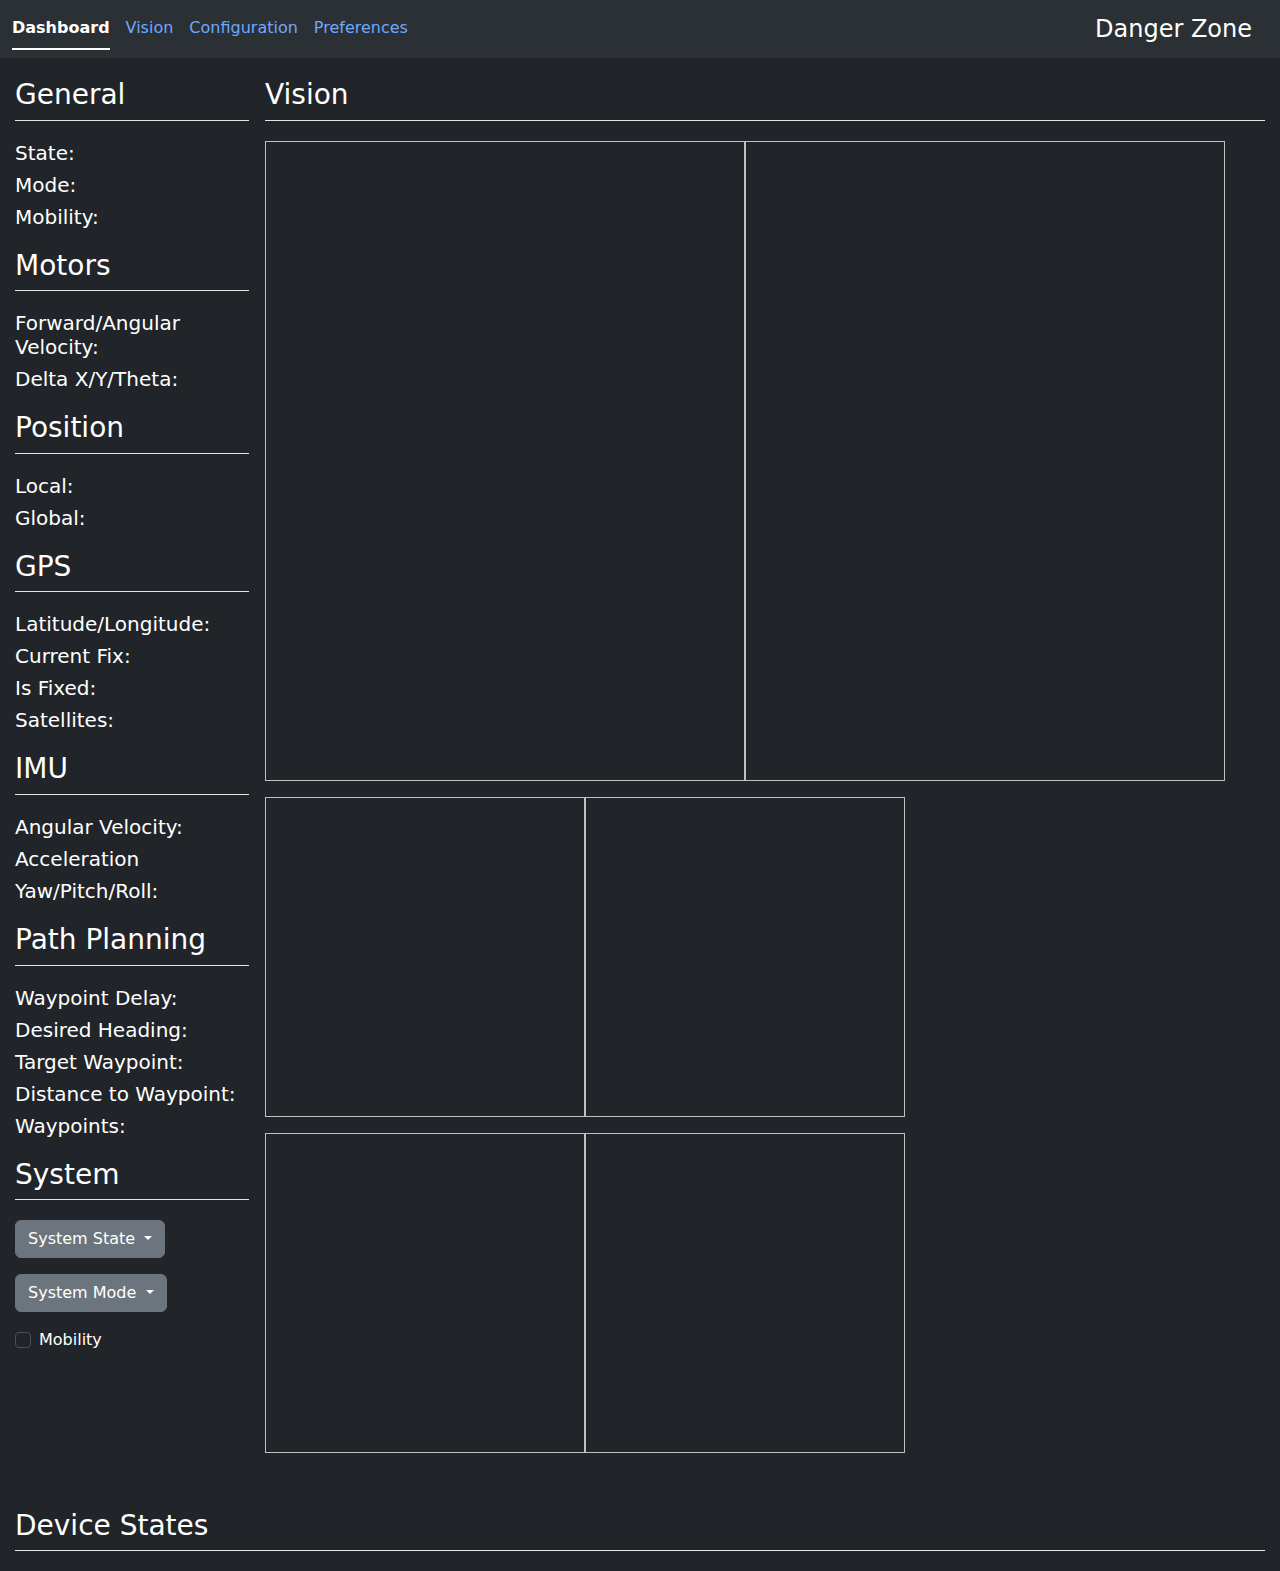
==== index.html @ 5d6da8de "mainjs: - Merge inpHost+Port" ====
<!DOCTYPE html>
<!--suppress HtmlRequiredAltAttribute -->
<html data-bs-theme="dark" lang="en">

<head>
    <meta charset="UTF-8">
    <meta content="IE=edge" http-equiv="X-UA-Compatible">
    <meta content="width=device-width, initial-scale=1.0" name="viewport">
    <title>SCR Danger Zone</title>
    <link href="styles/bootstrap.css" rel="stylesheet">
    <link href="styles/reset.css" rel="stylesheet">
    <link href="styles/index.css" rel="stylesheet">
    
    <link href="assets/scr_icon.png" rel="icon" sizes="32x32" type="image/png">
</head>

<body>
<nav class="navbar navbar-expand-lg bg-body-tertiary">
    
    <div class="container-fluid">
        <img alt="" class="d-inline-block align-top logo" height="45"
             src="assets/SCR_Gear_23_Wide_White_on_Transparent.png" width="90">
        <ul class="nav nav-underline">
            <li class="nav-item">
                <a class="nav-link active" data-page-id="dashboard">Dashboard</a>
            </li>
            <li class="nav-item">
                <a class="nav-link" data-page-id="vision">Vision</a>
                <!--//TODO 5/11/2024 low priority feature to eventually get to
                <li class="nav-item">
                    <a class="nav-link" data-page-id="logging">Logging</a>
                </li>
                -->
            <li class="nav-item">
                <a class="nav-link" data-page-id="configuration">Configuration</a>
            </li>
            
            <li class="nav-item">
                <a class="nav-link" data-page-id="preferences">Preferences</a>
            </li>
        
        </ul>
        <a class="navbar-brand test">
            <h4>Danger Zone</h4>
        </a>
    </div>
</nav>

<main id="main" style="display: none;">
    <div class="page" data-type="columns" id="dashboard">
        <div class="col">
            <div class="divider">
                <h3>General</h3>
            </div>
            <div class="section">
                <h5>State: <span id="var_system_state"></span></h5>
                <h5>Mode: <span id="var_system_mode"></span></h5>
                <h5>Mobility: <span id="var_system_mobility"></span></h5>
            </div>
            
            <!--            <div class="section">
                           <input id="use-stun" type="checkbox"/>
                           <label for="use-stun">Use STUN server</label>
                       </div> -->
            
            <div class="divider">
                <h3>Motors</h3>
            </div>
            <div class="section">
                <h5>Forward/Angular Velocity: <span id="var_motors_velocity"></span></h5>
                <h5>Delta X/Y/Theta: <span id="var_motors_feedback"></span></h5>
            </div>
            
            <div class="divider">
                <h3>Position</h3>
            </div>
            <div class="section">
                <h5>Local: <span id="var_position_origin"></span></h5>
                <h5>Global: <span id="var_position_global"></span></h5>
            </div>
            
            <div class="divider">
                <h3>GPS</h3>
            </div>
            <div class="section">
                <h5>Latitude/Longitude: <span id="var_gps_position"></span></h5>
                <h5>Current Fix: <span id="var_gps_fix"></span></h5>
                <h5>Is Fixed: <span id="var_gps_fixed"></span></h5>
                <h5>Satellites: <span id="var_gps_satellites"></span></h5>
            </div>
            
            <div class="divider">
                <h3>IMU</h3>
            </div>
            <div class="section">
                <h5>Angular Velocity: <span id="var_imu_angular"></span></h5>
                <h5>Acceleration <span id="var_imu_acceleration"></span></h5>
                <h5>Yaw/Pitch/Roll: <span id="var_imu_orientation"></span></h5>
            </div>
            
            <div class="divider">
                <h3>Path Planning</h3>
            </div>
            <div class="section">
                <h5>Waypoint Delay: <span id="var_astar_time"></span></h5>
                <h5>Desired Heading: <span id="var_astar_heading"></span></h5>
                <h5>Target Waypoint: <span id="var_astar_waypoint"></span></h5>
                <h5>Distance to Waypoint: <span id="var_astar_distance"></span></h5>
                <h5>Waypoints: <span id="var_astar_waypoints"></span></h5>
            </div>
            
            <div class="divider">
                <h3>System</h3>
            </div>
            
            <div class="section gap flex-column">
                <div class="dropdown" data-target="system_state">
                    <button aria-expanded="false" class="btn btn-secondary dropdown-toggle" data-bs-toggle="dropdown"
                            id="dropdown_system_state" type="button">
                        System State
                    </button>
                    <ul aria-labelledby="dropdown_system_state" class="dropdown-menu">
                        <li><a class="dropdown-item" data-value="0">Disabled</a></li>
                        <li><a class="dropdown-item" data-value="1">Autonomous</a></li>
                        <li><a class="dropdown-item" data-value="2">Manual</a></li>
                        <li><a class="dropdown-item" data-value="3">Shutdown</a></li>
                    </ul>
                </div>
                
                <div class="dropdown" data-target="system_mode">
                    <button aria-expanded="false" class="btn btn-secondary dropdown-toggle" data-bs-toggle="dropdown"
                            id="dropdown_system_mode" type="button">
                        System Mode
                    </button>
                    <ul aria-labelledby="dropdown_system_mode" class="dropdown-menu">
                        <li><a class="dropdown-item" data-value="0">Competition</a></li>
                        <li><a class="dropdown-item" data-value="1">Simulation</a></li>
                        <li><a class="dropdown-item" data-value="2">Practice</a></li>
                    </ul>
                </div>
                
                <div class="form-check">
                    <input class="form-check-input" id="checkbox_system_mobility" type="checkbox" value="">
                    <label class="form-check-label" for="checkbox_system_mobility">
                        Mobility
                    </label>
                </div>
            </div>
        
        </div>
        <div class="col" id="vtest">
            <div class="divider">
                <h3>Vision</h3>
            </div>
            <div class="section" id="images">
                <div class="roww">
                    <img data-type="regular" height="640" id="target_raw_camera_left" width="480">
                    <img data-type="regular" height="640" id="target_raw_camera_right" width="480">
                </div>
                <div class="roww">
                    <img data-type="small" height="320" id="target_filtered_left" width="320">
                    <img data-type="small" height="320" id="target_filtered_right" width="320">
                </div>
                <div class="roww">
                    <img data-type="small" height="320" id="target_combined" width="320">
                    <img data-type="small" height="320" id="target_astar" width="320">
                </div>
            </div>
        </div>
        <div class="col">
            <div class="divider">
                <h3>Device States</h3>
            </div>
            <div class="section">
                <div id="element_device_states">
                
                </div>
            </div>
        </div>
    </div>
    
    <div class="page" id="configuration">
        <div class="d-flex justify-content-center mb-3">
            <div class="flex-column" style="border: 1px solid rgba(255,255,255,0); padding: 10px;">
                <h3 style="text-align: center">Connection</h3>
                
                <div class="connectionPortInput">
                    <!-- Input box for IP and Port -->
                    <div class="d-flex justify-content-center mb-3 connecting-input">
                        <div class="input-group-prepend">
                            Port:
                            <input aria-label="Port" class="form-control" id="input_port" placeholder="8023" type="text"
                                   value="8023" style="width: 100px;">
                        </div>
                        
                        <div class="input-group-prepend">
                            Host IP:
                            <input aria-label="Address" class="form-control" id="input_host" placeholder="127.0.0.1"
                                   type="text"
                                   value="127.0.0.1" style="width: 110px;">
                        </div>
                    </div>
                </div>
            </div>
        </div>
        <div class="d-flex justify-content-center mb-3">
            <div class="flex-column">
                <h2 style="text-align: center">Presets</h2>
                <div id="controls">
                    <h4 id="active_preset_header" style="text-align: center">
                        Active Preset: <span id="active_preset_value">None</span>
                    </h4>
                    <div class="controls-row">
                        <button class="btn btn-outline-success" id="save_preset_as" type="button">Save As</button>
                        <input aria-label="Configuration Name" class="form-control" id="preset_save_name"
                               placeholder="Configuration Name"
                               type="text">
                    </div>
                    <div class="controls-row">
                        <button class="btn btn-outline-primary" id="save_preset_mode" type="button">Save Mode
                        </button>
                        <button class="btn btn-outline-danger" id="delete_preset" type="button">Delete Preset
                        </button>
                    </div>
                    <div class="dropdown" data-target="preset">
                        <button aria-expanded="false" class="btn btn-secondary dropdown-toggle"
                                data-bs-toggle="dropdown"
                                id="dropdown_config" type="button">
                            Load Preset
                        </button>
                        <ul aria-labelledby="dropdown_preset" class="dropdown-menu" id="dropdown_elements">
                            <li><a class="dropdown-item" data-value="alpha">Alpha</a></li>
                            <li><a class="dropdown-item" data-value="beta">Beta</a></li>
                            <li><a class="dropdown-item" data-value="charlie">Charlie</a></li>
                            <li><a class="dropdown-item" data-value="delta">Delta</a></li>
                        </ul>
                    </div>
                </div>
            </div>
        </div>
    </div>
    
    <div class="page" id="preferences">
        <div class="divider">
            <h3>General</h3>
        </div>
        <div class="dropdown" data-target="theme">
            <button aria-expanded="false" class="btn btn-secondary dropdown-toggle" data-bs-toggle="dropdown"
                    id="dropdown_theme" type="button">
                Theme
            </button>
            <ul aria-labelledby="dropdown_theme" class="dropdown-menu">
                <li><a class="dropdown-item" data-value="light">Light</a></li>
                <li><a class="dropdown-item" data-value="dark">Dark</a></li>
            </ul>
        </div>
        
        <div class="dropdown" data-target="gpsformat">
            <button aria-expanded="false" class="btn btn-secondary dropdown-toggle" data-bs-toggle="dropdown"
                    id="dropdown_gpsformat" type="button">
                GPS Format
            </button>
            <ul aria-labelledby="dropdown_gpsformat" class="dropdown-menu">
                <li><a class="dropdown-item" data-value="DMS">Degrees Minutes Seconds</a></li>
                <li><a class="dropdown-item" data-value="DMM">Decimal Minutes</a></li>
                <li><a class="dropdown-item" data-value="DD">Decimal Degrees</a></li>
            </ul>
        </div>
    </div>
    <!-- TODO: Add logging page, Page needs to be implemented -->
    <div class="page" id="logging">
        <button class="btn btn-primary" id="clear_log" type="button">
            Clear
        </button>
        <table class="table">
            <thead>
            <tr>
                <th scope="col">Timestamp</th>
                <th scope="col">Node</th>
                <th scope="col">Message</th>
            </tr>
            </thead>
            <tbody id="log_body">
            
            </tbody>
        </table>
    </div>
    <!-- TODO: Add Add performance page (what does this page do again?)-->
    <div class="page" id="performance">
        <div class="divider">
            <h3>Inflation</h3>
        </div>
        <div class="section gap flex-column">
            <h5>Latest: <span id="var_inflation_time_latest">0.0</span></h5>
            <h5>Average: <span id="var_inflation_time_average">0.0</span></h5>
            <h5>Max: <span id="var_inflation_time_max">0.0</span></h5>
            <canvas id="inflation_performance_canvas"></canvas>
        </div>
    </div>

</main>

<footer>

</footer>

<!-- Old Connecting class (Put on dev mode = false to see in action)
<div class="connecting">
   <div class="connecting-inner">
       <div class="connecting-text">
           <div class="spinner-border text-primary" role="status">
               <span class="visually-hidden">Loading...</span>
           </div>
           <h3 id="connecting-state">Waiting for the Danger Zone</h3>
       </div>

       &lt;!&ndash; Input box for IP and Port &ndash;&gt;
       <div class="input-group mb-3 connecting-input">
           <div class="input-group-prepend">
               <input aria-label="Port" class="form-control" id="input_port" placeholder="8023" type="text"
                      value="8023">
           </div>

           <input aria-label="Address" class="form-control" id="input_host" placeholder="127.0.0.1" type="text"
                  value="127.0.0.1">
       </div>
   </div>
</div> -->

<script src="vendor/eventemitter2.min.js"></script>
<script src="vendor/roslib.min.js"></script>
<script src="vendor/bootstrap.js"></script>
<script src="vendor/jquery.js"></script>
<script src="scripts/tabs.js"></script>
<script src="scripts/globals.js"></script>
<script src="scripts/utilities.js"></script>
<script src="scripts/main.js"></script>
<script src="scripts/pageNavigator.js"></script>
</body>

</html>
---- styles/index.css ----
body {
    position: relative;
}

.page {
    padding: 0 15px;
}

.page[data-type="columns"] {
    display: flex;
    flex-wrap: wrap;
    gap: 1rem;
}

.page[data-type="columns"] > .col {
    flex: 1;
}

.divider {
    border-bottom: 1px solid #e5e5e5;
    margin: 20px 0;
}

.section {
    margin-bottom: 20px;
}

h5 > span {
    font-size: 17px;
    font-weight: 400;
    color: #999;
}

#images {
    display: flex;
    gap: 1rem;
}

.connecting {
    position: absolute;
    width: 100vw;
    height: 100vh;
    background: rgba(0, 0, 0, .5);
    backdrop-filter: blur(7px);

    top: 0;
    left: 0;
    z-index: 999;

    display: grid;
    place-items: center;
}

.connectionPortInput {
    display: flex;
    flex-direction: column;
    justify-content: center;
    align-items: center;
    gap: 1rem;
    align-self: flex-start;
}
.connecting > h3 {
    margin: 0;
}

.gap {
    gap: 1rem;
}

.flex {
    display: flex;
}

.flex-column {
    display: flex;
    flex-direction: column;
}

/* Off */
span[data-state="0"] {
    color: --var(-text-color);
}

/* Booting */
span[data-state="1"] {
    color: #FF9800;
}

/* Standby */
span[data-state="2"] {
    color: #FFC107;
}

/* Ready */
span[data-state="3"] {
    color: #4CAF50;
}

/* Operating */
span[data-state="4"] {
    color: #57ACDC;
}

/* Errored */
span[data-state="5"] {
    color: #C21858;
}

#element_device_states > h5 > span {
    font-weight: 700;
}

.connecting-text {
    display: flex;
    justify-content: center;
    align-items: center;
    gap: 1rem;
}

.test {
    display: flex;
    align-items: center;
    justify-content: center;
    gap: 1rem;
}

.test > h4 {
    margin: 0;
}

@media screen and (max-width: 1400px) {
	.logo {
		display: none !important;
	}
}

#configuration {
    display: flex;
    flex-direction: column;
    gap: 1rem;
    margin: 1rem 0;
}

.controls-row {
    display: flex;
    flex-direction: row;
    gap: 1rem;
}

.controls-row > button {
    text-wrap: nowrap;
}

#controls {
    display: flex;
    flex-direction: column;
    gap: 1rem;
    width: fit-content;
}

#options {
    display: flex;
    flex-direction: column;
    gap: 1rem;
    margin: 1rem 0;
}

#preferences {
    display: flex;
    flex-direction: column;
    gap: 1rem;
}

.alert {
    padding: 0.45rem var(--bs-alert-padding-x);
}

#images {
    display: flex;
    flex-direction: column;
    gap: 1rem;
}

img[data-type="regular"] {
    width: 480px !important;
    height: 640px !important;
}

img[data-type="bigboy"] {
    width: 800px !important;
    height: 800px !important;
}

img[data-type="small"] {
    width: 320px !important;
    height: 320px !important;
}

#logging {
    margin: 1rem;
}

.coordinate-input {
    width: 60px;
    margin-right: 5px;
    text-align: center;
    border-radius: 5px;
    border: 1px solid #ced4da;
}

.roww {
    display: flex;
    flex-direction: row;
    flex-wrap: wrap;
    width: fit-content;
    height: min-content;
}

#dashboard {
    display: flex;
    flex-wrap: wrap;
    gap: 1rem;
}

#vtest {
    min-width: 1000px;
}

#active_preset_value {
    color: #ff7bff;
}
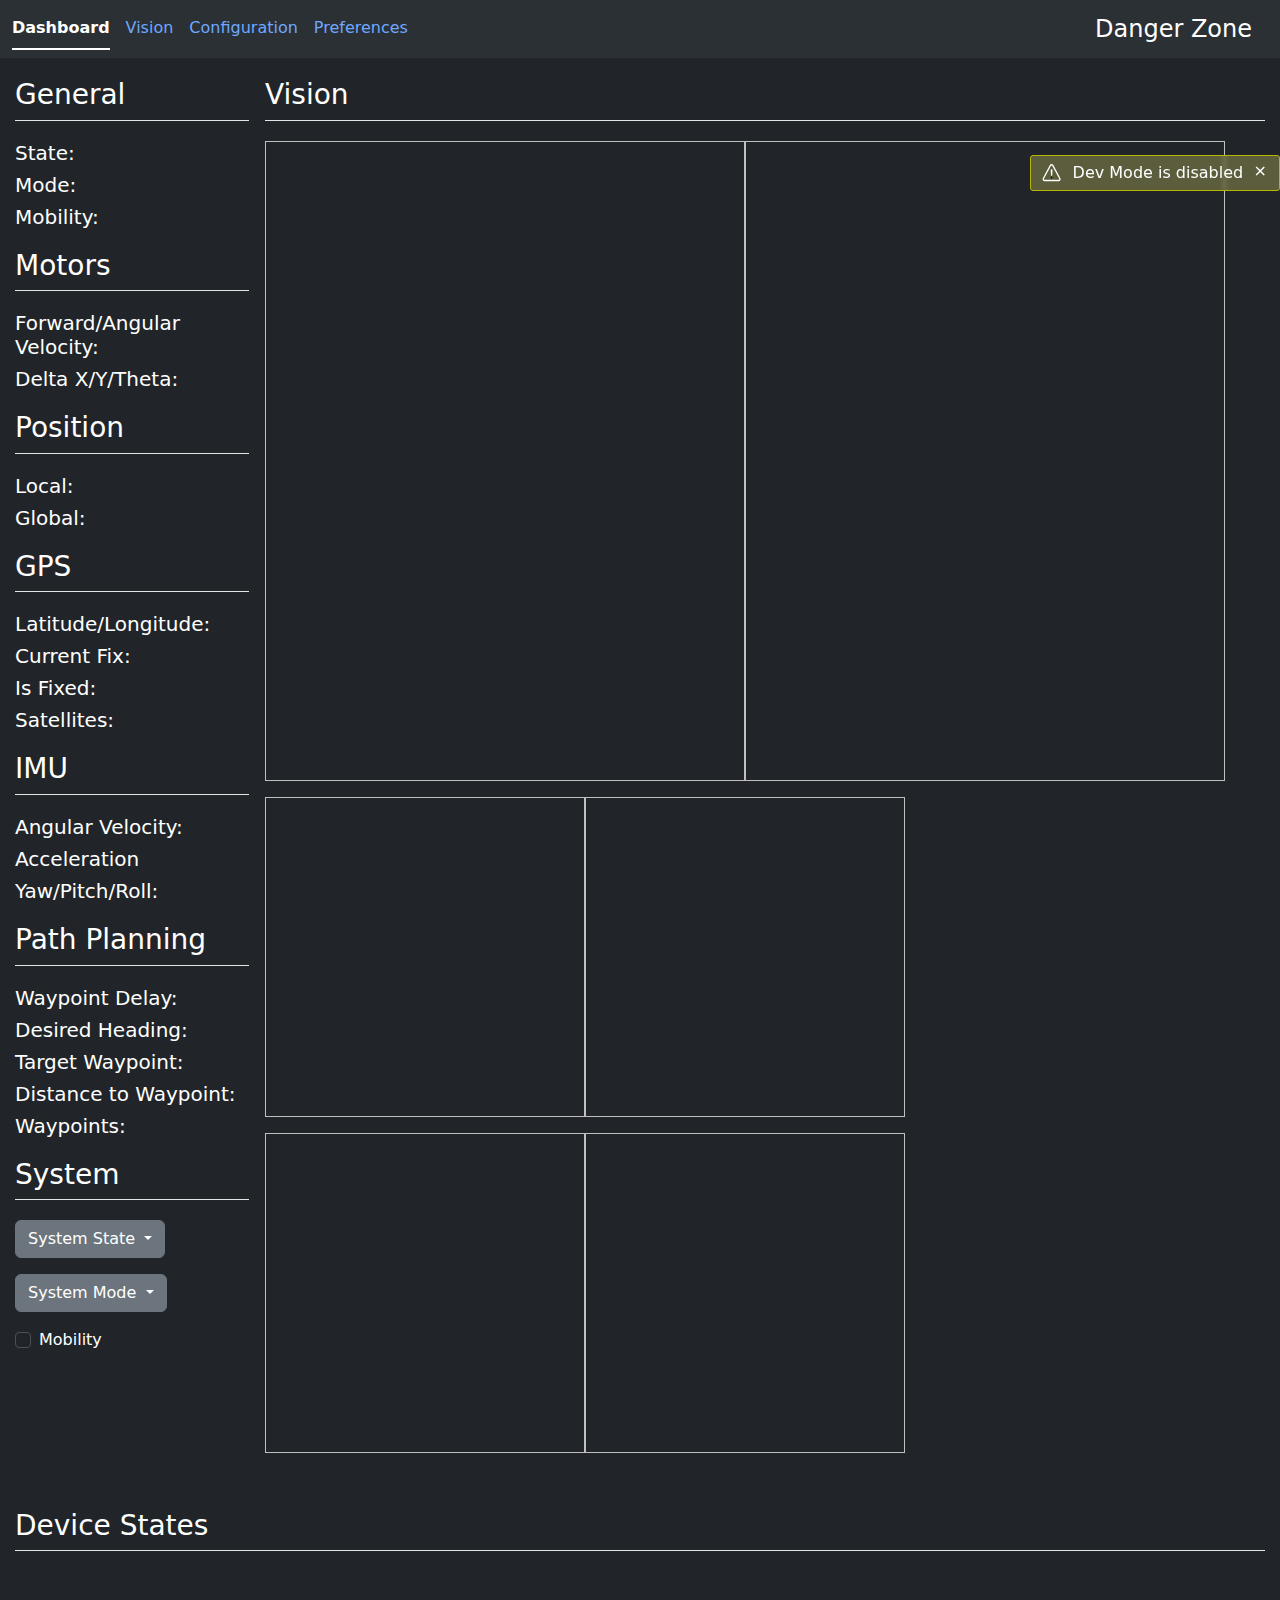
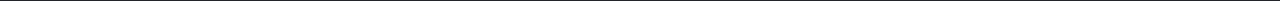
==== commit 5dce4efd: "Almost fully implemented connections. Need to test if ntf functions work in main.js" ====
--- a/index.html
+++ b/index.html
@@ -10,6 +10,7 @@
     <link href="styles/bootstrap.css" rel="stylesheet">
     <link href="styles/reset.css" rel="stylesheet">
     <link href="styles/index.css" rel="stylesheet">
+    <link href="styles/notification.css" rel="stylesheet">
     
     <link href="assets/scr_icon.png" rel="icon" sizes="32x32" type="image/png">
 </head>
@@ -202,108 +203,111 @@
                     </div>
                 </div>
             </div>
-        </div>
-        <div class="d-flex justify-content-center mb-3">
-            <div class="flex-column">
-                <h2 style="text-align: center">Presets</h2>
-                <div id="controls">
-                    <h4 id="active_preset_header" style="text-align: center">
-                        Active Preset: <span id="active_preset_value">None</span>
-                    </h4>
-                    <div class="controls-row">
-                        <button class="btn btn-outline-success" id="save_preset_as" type="button">Save As</button>
-                        <input aria-label="Configuration Name" class="form-control" id="preset_save_name"
-                               placeholder="Configuration Name"
-                               type="text">
+            
+            
+            <!-- Dev mode button was going to add but no real need to
+            <button class="btn btn-secondary" id="toggle_dev_mode" type="button" style="border: 1px solid rgba(255,255,255,0); padding: 10px; background: transparent">Toggle Development Mode</button>        </div>
+            -->
+            <div class="d-flex justify-content-center mb-3">
+                <div class="flex-column">
+                    <h2 style="text-align: center">Presets</h2>
+                    <div id="controls">
+                        <h4 id="active_preset_header" style="text-align: center">
+                            Active Preset: <span id="active_preset_value">None</span>
+                        </h4>
+                        <div class="controls-row">
+                            <button class="btn btn-outline-success" id="save_preset_as" type="button">Save As</button>
+                            <input aria-label="Configuration Name" class="form-control" id="preset_save_name"
+                                   placeholder="Configuration Name"
+                                   type="text">
+                        </div>
+                        <div class="controls-row">
+                            <button class="btn btn-outline-primary" id="save_preset_mode" type="button">Save Mode
+                            </button>
+                            <button class="btn btn-outline-danger" id="delete_preset" type="button">Delete Preset
+                            </button>
+                        </div>
+                        <div class="dropdown" data-target="preset">
+                            <button aria-expanded="false" class="btn btn-secondary dropdown-toggle"
+                                    data-bs-toggle="dropdown"
+                                    id="dropdown_config" type="button">
+                                Load Preset
+                            </button>
+                            <ul aria-labelledby="dropdown_preset" class="dropdown-menu" id="dropdown_elements">
+                                <li><a class="dropdown-item" data-value="alpha">Alpha</a></li>
+                                <li><a class="dropdown-item" data-value="beta">Beta</a></li>
+                                <li><a class="dropdown-item" data-value="charlie">Charlie</a></li>
+                                <li><a class="dropdown-item" data-value="delta">Delta</a></li>
+                            </ul>
+                        </div>
                     </div>
-                    <div class="controls-row">
-                        <button class="btn btn-outline-primary" id="save_preset_mode" type="button">Save Mode
-                        </button>
-                        <button class="btn btn-outline-danger" id="delete_preset" type="button">Delete Preset
-                        </button>
-                    </div>
-                    <div class="dropdown" data-target="preset">
-                        <button aria-expanded="false" class="btn btn-secondary dropdown-toggle"
-                                data-bs-toggle="dropdown"
-                                id="dropdown_config" type="button">
-                            Load Preset
-                        </button>
-                        <ul aria-labelledby="dropdown_preset" class="dropdown-menu" id="dropdown_elements">
-                            <li><a class="dropdown-item" data-value="alpha">Alpha</a></li>
-                            <li><a class="dropdown-item" data-value="beta">Beta</a></li>
-                            <li><a class="dropdown-item" data-value="charlie">Charlie</a></li>
-                            <li><a class="dropdown-item" data-value="delta">Delta</a></li>
-                        </ul>
-                    </div>
-                </div>
+                </div>
+            </div>
+        </div>
+        
+        <div class="page" id="preferences">
+            <div class="divider">
+                <h3>General</h3>
+            </div>
+            <div class="dropdown" data-target="theme">
+                <button aria-expanded="false" class="btn btn-secondary dropdown-toggle" data-bs-toggle="dropdown"
+                        id="dropdown_theme" type="button">
+                    Theme
+                </button>
+                <ul aria-labelledby="dropdown_theme" class="dropdown-menu">
+                    <li><a class="dropdown-item" data-value="light">Light</a></li>
+                    <li><a class="dropdown-item" data-value="dark">Dark</a></li>
+                </ul>
+            </div>
+            
+            <div class="dropdown" data-target="gpsformat">
+                <button aria-expanded="false" class="btn btn-secondary dropdown-toggle" data-bs-toggle="dropdown"
+                        id="dropdown_gpsformat" type="button">
+                    GPS Format
+                </button>
+                <ul aria-labelledby="dropdown_gpsformat" class="dropdown-menu">
+                    <li><a class="dropdown-item" data-value="DMS">Degrees Minutes Seconds</a></li>
+                    <li><a class="dropdown-item" data-value="DMM">Decimal Minutes</a></li>
+                    <li><a class="dropdown-item" data-value="DD">Decimal Degrees</a></li>
+                </ul>
+            </div>
+        </div>
+        <!-- TODO: Add logging page, Page needs to be implemented -->
+        <div class="page" id="logging">
+            <button class="btn btn-primary" id="clear_log" type="button">
+                Clear
+            </button>
+            <table class="table">
+                <thead>
+                <tr>
+                    <th scope="col">Timestamp</th>
+                    <th scope="col">Node</th>
+                    <th scope="col">Message</th>
+                </tr>
+                </thead>
+                <tbody id="log_body">
+                
+                </tbody>
+            </table>
+        </div>
+        <!-- TODO: Add Add performance page (what does this page do again?)-->
+        <div class="page" id="performance">
+            <div class="divider">
+                <h3>Inflation</h3>
+            </div>
+            <div class="section gap flex-column">
+                <h5>Latest: <span id="var_inflation_time_latest">0.0</span></h5>
+                <h5>Average: <span id="var_inflation_time_average">0.0</span></h5>
+                <h5>Max: <span id="var_inflation_time_max">0.0</span></h5>
+                <canvas id="inflation_performance_canvas"></canvas>
             </div>
         </div>
     </div>
-    
-    <div class="page" id="preferences">
-        <div class="divider">
-            <h3>General</h3>
-        </div>
-        <div class="dropdown" data-target="theme">
-            <button aria-expanded="false" class="btn btn-secondary dropdown-toggle" data-bs-toggle="dropdown"
-                    id="dropdown_theme" type="button">
-                Theme
-            </button>
-            <ul aria-labelledby="dropdown_theme" class="dropdown-menu">
-                <li><a class="dropdown-item" data-value="light">Light</a></li>
-                <li><a class="dropdown-item" data-value="dark">Dark</a></li>
-            </ul>
-        </div>
-        
-        <div class="dropdown" data-target="gpsformat">
-            <button aria-expanded="false" class="btn btn-secondary dropdown-toggle" data-bs-toggle="dropdown"
-                    id="dropdown_gpsformat" type="button">
-                GPS Format
-            </button>
-            <ul aria-labelledby="dropdown_gpsformat" class="dropdown-menu">
-                <li><a class="dropdown-item" data-value="DMS">Degrees Minutes Seconds</a></li>
-                <li><a class="dropdown-item" data-value="DMM">Decimal Minutes</a></li>
-                <li><a class="dropdown-item" data-value="DD">Decimal Degrees</a></li>
-            </ul>
-        </div>
-    </div>
-    <!-- TODO: Add logging page, Page needs to be implemented -->
-    <div class="page" id="logging">
-        <button class="btn btn-primary" id="clear_log" type="button">
-            Clear
-        </button>
-        <table class="table">
-            <thead>
-            <tr>
-                <th scope="col">Timestamp</th>
-                <th scope="col">Node</th>
-                <th scope="col">Message</th>
-            </tr>
-            </thead>
-            <tbody id="log_body">
-            
-            </tbody>
-        </table>
-    </div>
-    <!-- TODO: Add Add performance page (what does this page do again?)-->
-    <div class="page" id="performance">
-        <div class="divider">
-            <h3>Inflation</h3>
-        </div>
-        <div class="section gap flex-column">
-            <h5>Latest: <span id="var_inflation_time_latest">0.0</span></h5>
-            <h5>Average: <span id="var_inflation_time_average">0.0</span></h5>
-            <h5>Max: <span id="var_inflation_time_max">0.0</span></h5>
-            <canvas id="inflation_performance_canvas"></canvas>
-        </div>
-    </div>
-
 </main>
 
 <footer>
 
 </footer>
-
 <!-- Old Connecting class (Put on dev mode = false to see in action)
 <div class="connecting">
    <div class="connecting-inner">
@@ -336,6 +340,7 @@
 <script src="scripts/utilities.js"></script>
 <script src="scripts/main.js"></script>
 <script src="scripts/pageNavigator.js"></script>
+<script src="scripts/connectingNotification.js"></script>
 </body>
 
 </html>--- a/styles/notification.css
+++ b/styles/notification.css
@@ -0,0 +1,114 @@
+
+
+.px-griditem.item-success {
+  border-color: #a9eea7;
+}
+.px-griditem.item-success span {
+  background: #a9eea7;
+}
+.px-griditem.item-success svg {
+  color: #a9eea7;
+}
+.px-griditem.item-warning {
+  border-color: #f7d78b;
+}
+.px-griditem.item-warning span {
+  background: #f7d78b;
+}
+.px-griditem.item-warning svg {
+  color: #f7d78b;
+}
+.px-griditem.item-error {
+  border-color: #fb6565;
+}
+.px-griditem.item-error span {
+  background: #fb6565;
+}
+.px-griditem.item-error svg {
+  color: #fb6565;
+}
+
+/*End Demo*/
+.notifications {
+    position: relative;
+    left: 0;
+    bottom: 0;
+    z-index: 0;
+    padding: 15px;
+}
+
+.notification {
+    top: 150px;
+    right: 0;
+	display: flex;
+    justify-content: space-between;
+	background: rgba(255, 255, 255, 0.5);
+	border: 1px solid;
+	border-radius: 3px;
+	margin: 5px 0;
+	-webkit-animation: anm_slide_right 0.2s ease-in-out normal;
+	animation: anm_slide_right 0.2s ease-in-out normal;
+	align-items: center;
+    padding: 5px 32px 5px 10px;
+    position: fixed;
+	-webkit-backdrop-filter: blur(2px);
+	backdrop-filter: blur(2px);
+}
+
+.notification-icon {
+    padding-right: 10px;
+    box-sizing: border-box;
+    width: 35px;
+}
+
+.message {
+    display: block;
+    flex-basis: 100%;
+    flex-grow: 1;
+}
+
+.notification .close {
+    padding: 0 7px;
+    margin-left: 25px;
+    cursor: pointer;
+    position: absolute;
+    right: 5px;
+    top: 43%;
+    line-height: 0;
+    transform: translate(0, 0);
+}
+
+.notification.success {
+	color: #006005;
+	background: rgba(255, 255, 255, 0.78);
+	border-color: rgba(0,255,0,.4);
+}
+
+.notification.alert {
+    border-color: #b7b700;
+    color: #000;
+    background: rgba(147, 147, 78, 0.51);
+}
+
+.notification.warning {
+    color: yellow;
+}
+
+.notification.error {
+	color: red;
+	border-color: rgba(236, 96, 96, 0.4);
+}
+
+
+
+@keyframes anm_slide_right {
+    from {
+        transform: translate(-110%, 0);
+        opacity: 0;
+    }
+
+    to {
+        transform: translate(0, 0);
+        opacity: 1;
+    }
+}
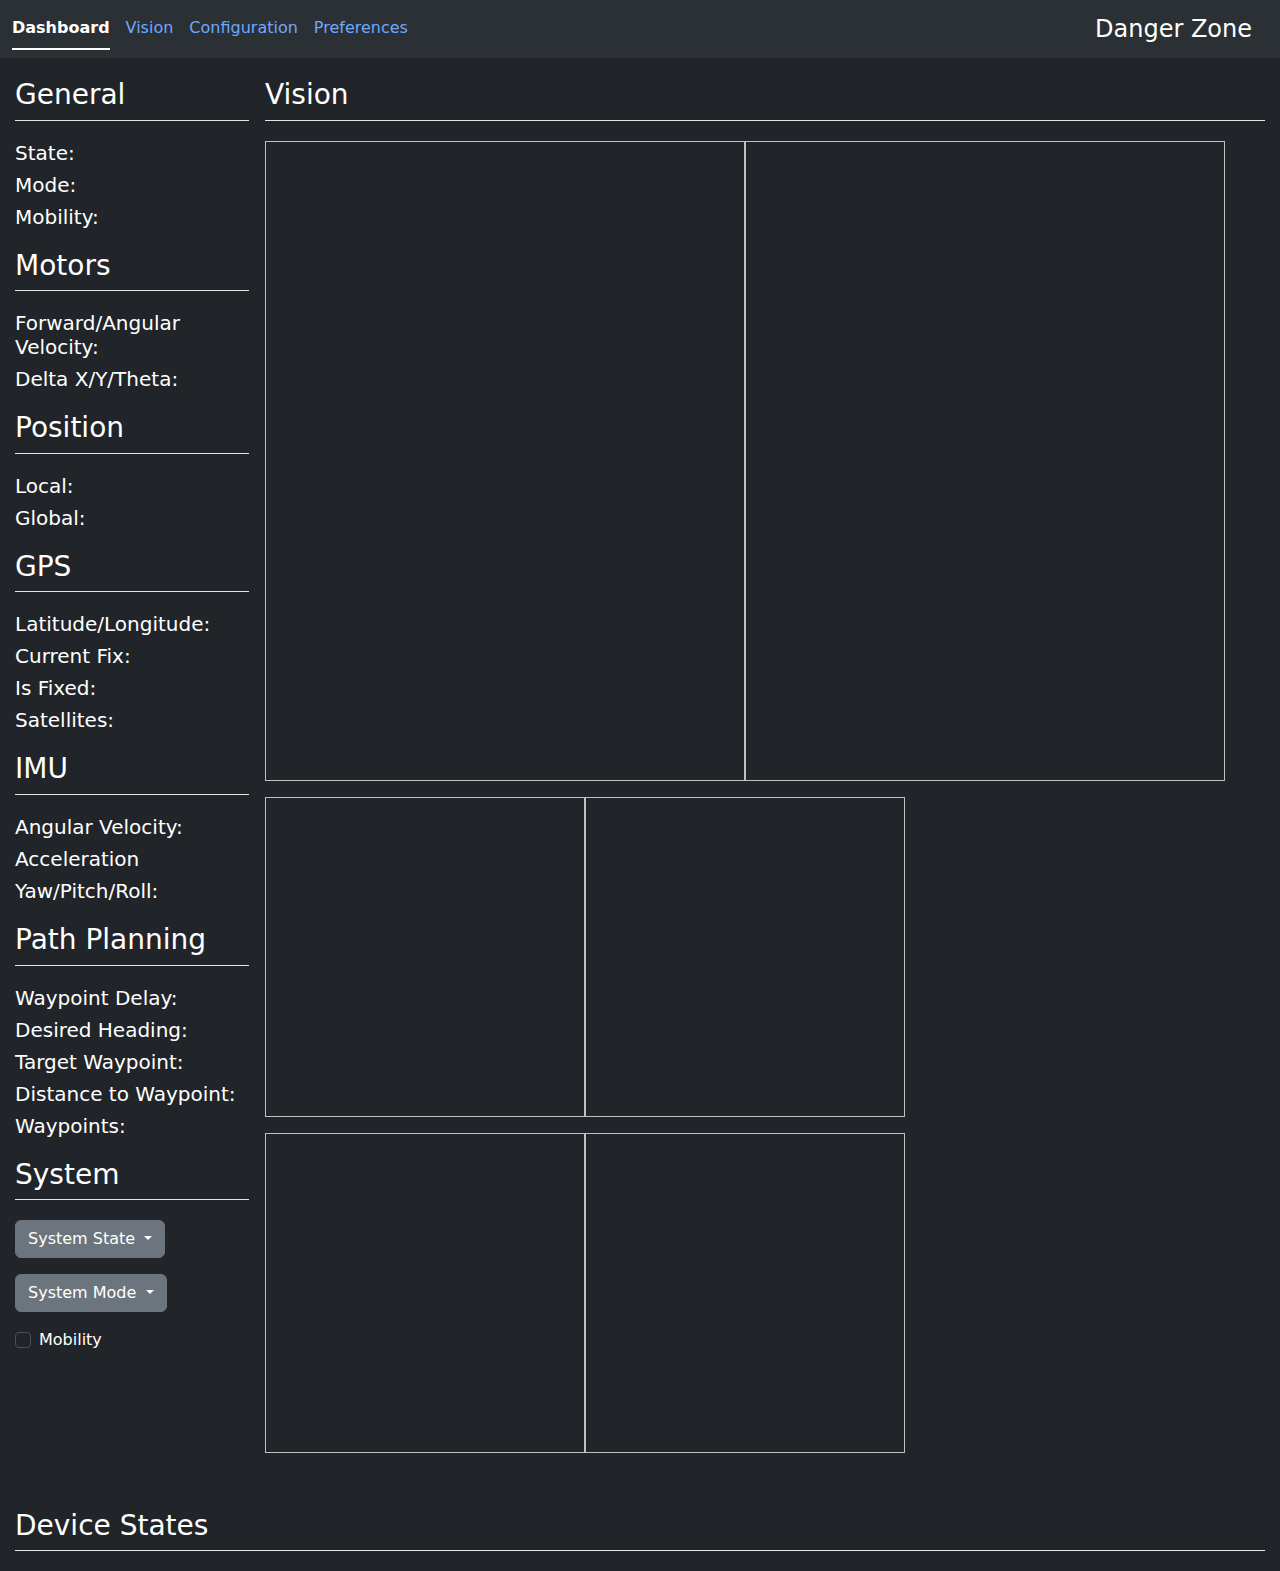
==== commit b1bdb457: "claened up a bunch of TODOS that were laying about that can't be fixed for now (moved to kanban boar" ====
--- a/index.html
+++ b/index.html
@@ -27,7 +27,7 @@
             </li>
             <li class="nav-item">
                 <a class="nav-link" data-page-id="vision">Vision</a>
-                <!--//TODO 5/11/2024 low priority feature to eventually get to
+                <!--
                 <li class="nav-item">
                     <a class="nav-link" data-page-id="logging">Logging</a>
                 </li>
@@ -272,7 +272,6 @@
                 </ul>
             </div>
         </div>
-        <!-- TODO: Add logging page, Page needs to be implemented -->
         <div class="page" id="logging">
             <button class="btn btn-primary" id="clear_log" type="button">
                 Clear
@@ -290,7 +289,6 @@
                 </tbody>
             </table>
         </div>
-        <!-- TODO: Add Add performance page (what does this page do again?)-->
         <div class="page" id="performance">
             <div class="divider">
                 <h3>Inflation</h3>
--- a/styles/notification.css
+++ b/styles/notification.css
@@ -1,31 +1,38 @@
-
 
 .px-griditem.item-success {
-  border-color: #a9eea7;
+    border-color: #a9eea7;
 }
+
 .px-griditem.item-success span {
-  background: #a9eea7;
+    background: #a9eea7;
 }
+
 .px-griditem.item-success svg {
-  color: #a9eea7;
+    color: #a9eea7;
 }
+
 .px-griditem.item-warning {
-  border-color: #f7d78b;
+    border-color: #f7d78b;
 }
+
 .px-griditem.item-warning span {
-  background: #f7d78b;
+    background: #f7d78b;
 }
+
 .px-griditem.item-warning svg {
-  color: #f7d78b;
+    color: #f7d78b;
 }
+
 .px-griditem.item-error {
-  border-color: #fb6565;
+    border-color: #fb6565;
 }
+
 .px-griditem.item-error span {
-  background: #fb6565;
+    background: #fb6565;
 }
+
 .px-griditem.item-error svg {
-  color: #fb6565;
+    color: #fb6565;
 }
 
 /*End Demo*/
@@ -40,19 +47,19 @@
 .notification {
     top: 150px;
     right: 0;
-	display: flex;
+    display: flex;
     justify-content: space-between;
-	background: rgba(255, 255, 255, 0.5);
-	border: 1px solid;
-	border-radius: 3px;
-	margin: 5px 0;
-	-webkit-animation: anm_slide_right 0.2s ease-in-out normal;
-	animation: anm_slide_right 0.2s ease-in-out normal;
-	align-items: center;
+    background: rgba(255, 255, 255, 0.5);
+    border: 1px solid;
+    border-radius: 3px;
+    margin: 5px 0;
+    -webkit-animation: anm_slide_right 0.2s ease-in-out normal;
+    animation: anm_slide_right 0.2s ease-in-out normal;
+    align-items: center;
     padding: 5px 32px 5px 10px;
     position: fixed;
-	-webkit-backdrop-filter: blur(2px);
-	backdrop-filter: blur(2px);
+    -webkit-backdrop-filter: blur(2px);
+    backdrop-filter: blur(2px);
 }
 
 .notification-icon {
@@ -79,9 +86,9 @@
 }
 
 .notification.success {
-	color: #006005;
-	background: rgba(255, 255, 255, 0.78);
-	border-color: rgba(0,255,0,.4);
+    border-color: #a9eea7;
+    color: #000;
+    background: rgba(169, 238, 167, 0.51);
 }
 
 .notification.alert {
@@ -91,14 +98,16 @@
 }
 
 .notification.warning {
+    border-color: #f7d78b;
     color: yellow;
+    background: rgba(247, 215, 139, 0.51);
 }
 
 .notification.error {
-	color: red;
-	border-color: rgba(236, 96, 96, 0.4);
+    border-color: rgba(147, 78, 86, 0.51);
+    color: #000;
+    background: rgba(147, 78, 86, 0.51);
 }
-
 
 
 @keyframes anm_slide_right {
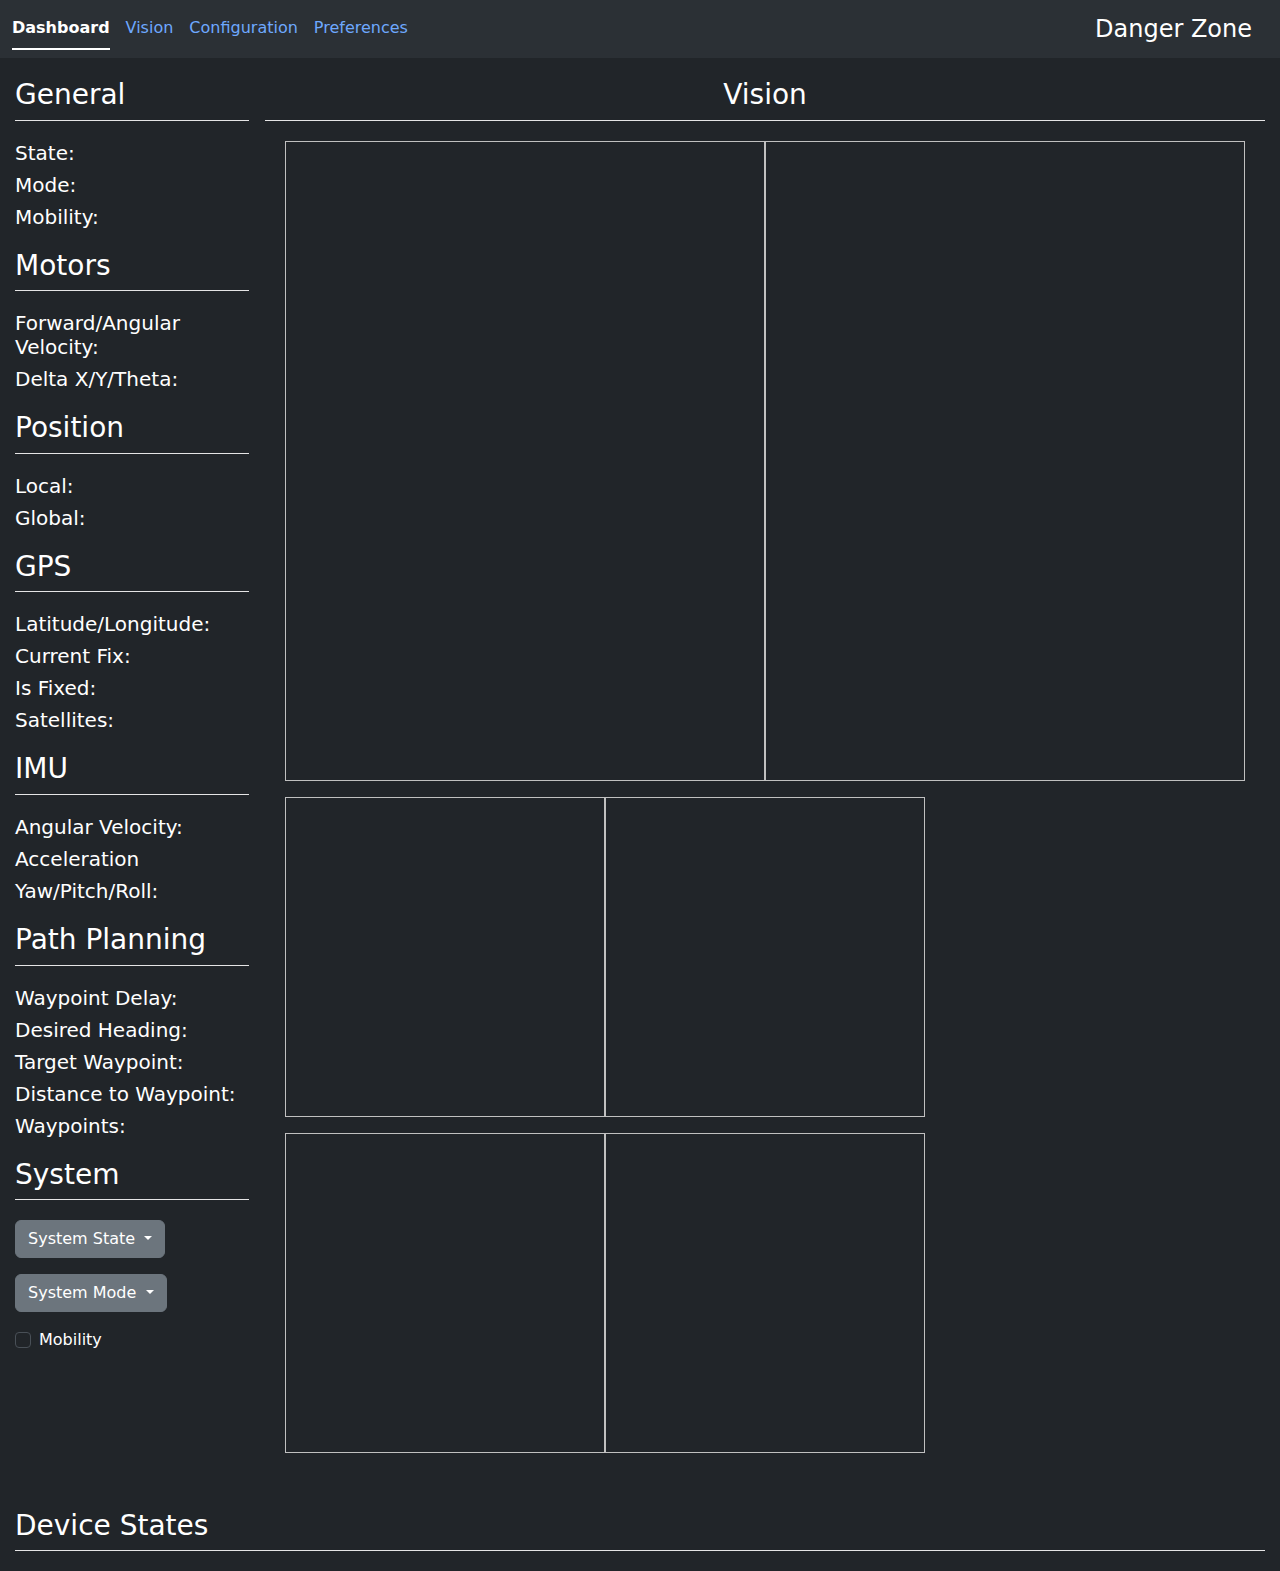
==== commit 9c3f3ce0: "- Took away useless files - Added a test websocket server - Added new dep for animations animate.css" ====
--- a/index.html
+++ b/index.html
@@ -11,6 +11,8 @@
     <link href="styles/reset.css" rel="stylesheet">
     <link href="styles/index.css" rel="stylesheet">
     <link href="styles/notification.css" rel="stylesheet">
+      <link href="https://cdnjs.cloudflare.com/ajax/libs/animate.css/4.1.1/animate.min.css" rel="stylesheet"
+  />
     
     <link href="assets/scr_icon.png" rel="icon" sizes="32x32" type="image/png">
 </head>
@@ -49,7 +51,7 @@
 
 <main id="main" style="display: none;">
     <div class="page" data-type="columns" id="dashboard">
-        <div class="col">
+        <div class="col" id="General Settings">
             <div class="divider">
                 <h3>General</h3>
             </div>
@@ -58,11 +60,6 @@
                 <h5>Mode: <span id="var_system_mode"></span></h5>
                 <h5>Mobility: <span id="var_system_mobility"></span></h5>
             </div>
-            
-            <!--            <div class="section">
-                           <input id="use-stun" type="checkbox"/>
-                           <label for="use-stun">Use STUN server</label>
-                       </div> -->
             
             <div class="divider">
                 <h3>Motors</h3>
@@ -150,12 +147,12 @@
         
         </div>
         <div class="col" id="vtest">
-            <div class="divider">
+            <div style="text-align: center;"  class="divider">
                 <h3>Vision</h3>
             </div>
             <div class="section" id="images">
                 <div class="roww">
-                    <img data-type="regular" height="640" id="target_raw_camera_left" width="480">
+                    <img data-type="regular" height="640" id="target_raw_camera_left" width="480"> <!-- TODO Can I make this auto width/height? So it will resize when I take out other parts? -->
                     <img data-type="regular" height="640" id="target_raw_camera_right" width="480">
                 </div>
                 <div class="roww">
@@ -164,11 +161,11 @@
                 </div>
                 <div class="roww">
                     <img data-type="small" height="320" id="target_combined" width="320">
-                    <img data-type="small" height="320" id="target_astar" width="320">
-                </div>
-            </div>
-        </div>
-        <div class="col">
+                    <img data-type="small" height="320" id="target_astar" width="320"> <!-- Todo astar is deprecated! Will need two change out for new image feed + find all other  -->
+                </div>
+            </div>
+        </div>
+        <div class="col" id="Device State Column">
             <div class="divider">
                 <h3>Device States</h3>
             </div>
@@ -179,7 +176,6 @@
             </div>
         </div>
     </div>
-    
     <div class="page" id="configuration">
         <div class="d-flex justify-content-center mb-3">
             <div class="flex-column" style="border: 1px solid rgba(255,255,255,0); padding: 10px;">
@@ -244,62 +240,62 @@
                 </div>
             </div>
         </div>
+    </div>
+    <div class="page" id="preferences">
+        <div class="divider">
+            <h3>General</h3>
+        </div>
+        <div class="dropdown" data-target="theme">
+            <button aria-expanded="false" class="btn btn-secondary dropdown-toggle" data-bs-toggle="dropdown"
+                    id="dropdown_theme" type="button">
+                Theme
+            </button>
+            <ul aria-labelledby="dropdown_theme" class="dropdown-menu">
+                <li><a class="dropdown-item" data-value="light">Light</a></li>
+                <li><a class="dropdown-item" data-value="dark">Dark</a></li>
+            </ul>
+        </div>
         
-        <div class="page" id="preferences">
-            <div class="divider">
-                <h3>General</h3>
-            </div>
-            <div class="dropdown" data-target="theme">
-                <button aria-expanded="false" class="btn btn-secondary dropdown-toggle" data-bs-toggle="dropdown"
-                        id="dropdown_theme" type="button">
-                    Theme
-                </button>
-                <ul aria-labelledby="dropdown_theme" class="dropdown-menu">
-                    <li><a class="dropdown-item" data-value="light">Light</a></li>
-                    <li><a class="dropdown-item" data-value="dark">Dark</a></li>
-                </ul>
-            </div>
-            
-            <div class="dropdown" data-target="gpsformat">
-                <button aria-expanded="false" class="btn btn-secondary dropdown-toggle" data-bs-toggle="dropdown"
-                        id="dropdown_gpsformat" type="button">
-                    GPS Format
-                </button>
-                <ul aria-labelledby="dropdown_gpsformat" class="dropdown-menu">
-                    <li><a class="dropdown-item" data-value="DMS">Degrees Minutes Seconds</a></li>
-                    <li><a class="dropdown-item" data-value="DMM">Decimal Minutes</a></li>
-                    <li><a class="dropdown-item" data-value="DD">Decimal Degrees</a></li>
-                </ul>
-            </div>
-        </div>
-        <div class="page" id="logging">
-            <button class="btn btn-primary" id="clear_log" type="button">
-                Clear
+        <div class="dropdown" data-target="gpsformat">
+            <button aria-expanded="false" class="btn btn-secondary dropdown-toggle" data-bs-toggle="dropdown"
+                    id="dropdown_gpsformat" type="button">
+                GPS Format
             </button>
-            <table class="table">
-                <thead>
-                <tr>
-                    <th scope="col">Timestamp</th>
-                    <th scope="col">Node</th>
-                    <th scope="col">Message</th>
-                </tr>
-                </thead>
-                <tbody id="log_body">
-                
-                </tbody>
-            </table>
-        </div>
-        <div class="page" id="performance">
-            <div class="divider">
-                <h3>Inflation</h3>
-            </div>
-            <div class="section gap flex-column">
-                <h5>Latest: <span id="var_inflation_time_latest">0.0</span></h5>
-                <h5>Average: <span id="var_inflation_time_average">0.0</span></h5>
-                <h5>Max: <span id="var_inflation_time_max">0.0</span></h5>
-                <canvas id="inflation_performance_canvas"></canvas>
-            </div>
-        </div>
+            <ul aria-labelledby="dropdown_gpsformat" class="dropdown-menu">
+                <li><a class="dropdown-item" data-value="DMS">Degrees Minutes Seconds</a></li>
+                <li><a class="dropdown-item" data-value="DMM">Decimal Minutes</a></li>
+                <li><a class="dropdown-item" data-value="DD">Decimal Degrees</a></li>
+            </ul>
+        </div>
+    </div>
+    <div class="page" id="logging">
+        <button class="btn btn-primary" id="clear_log" type="button">
+            Clear
+        </button>
+        <table class="table">
+            <thead>
+            <tr>
+                <th scope="col">Timestamp</th>
+                <th scope="col">Node</th>
+                <th scope="col">Message</th>
+            </tr>
+            </thead>
+            <tbody id="log_body">
+            
+            </tbody>
+        </table>
+    </div>
+    <div class="page" id="performance">
+        <div class="divider">
+            <h3>Inflation</h3>
+        </div>
+        <div class="section gap flex-column">
+            <h5>Latest: <span id="var_inflation_time_latest">0.0</span></h5>
+            <h5>Average: <span id="var_inflation_time_average">0.0</span></h5>
+            <h5>Max: <span id="var_inflation_time_max">0.0</span></h5>
+            <canvas id="inflation_performance_canvas"></canvas>
+        </div>
+    </div>
     </div>
 </main>
 
--- a/styles/index.css
+++ b/styles/index.css
@@ -14,6 +14,7 @@
 
 .page[data-type="columns"] > .col {
     flex: 1;
+
 }
 
 .divider {
@@ -29,11 +30,6 @@
     font-size: 17px;
     font-weight: 400;
     color: #999;
-}
-
-#images {
-    display: flex;
-    gap: 1rem;
 }
 
 .connecting {
@@ -59,6 +55,7 @@
     gap: 1rem;
     align-self: flex-start;
 }
+
 .connecting > h3 {
     margin: 0;
 }
@@ -129,9 +126,9 @@
 }
 
 @media screen and (max-width: 1400px) {
-	.logo {
-		display: none !important;
-	}
+    .logo {
+        display: none !important;
+    }
 }
 
 #configuration {
@@ -176,10 +173,14 @@
 }
 
 #images {
-    display: flex;
-    flex-direction: column;
-    gap: 1rem;
-}
+    display: grid;
+    justify-content: center;
+    align-items: center;
+    gap: 1rem;
+
+
+}
+
 
 img[data-type="regular"] {
     width: 480px !important;
@@ -224,8 +225,11 @@
 
 #vtest {
     min-width: 1000px;
+
 }
 
 #active_preset_value {
     color: #ff7bff;
-}+}
+
+
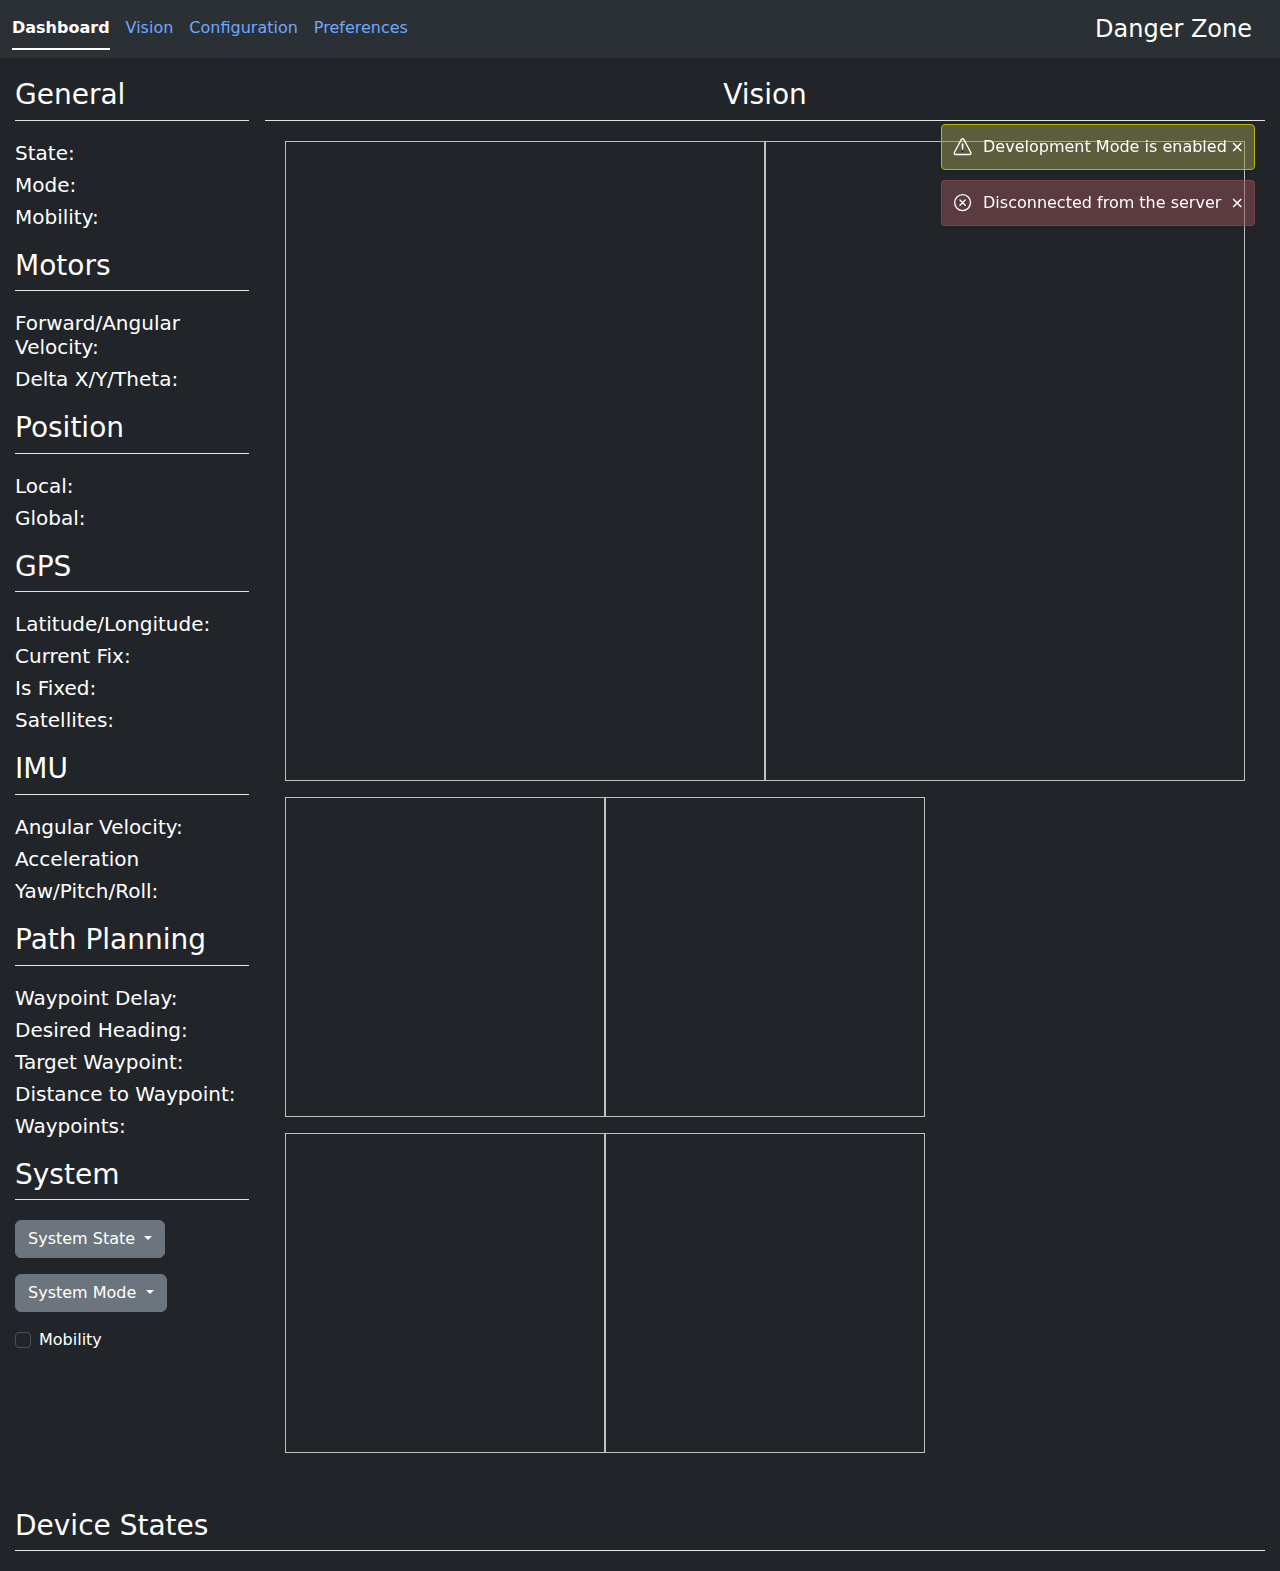
==== commit d84a555a: "cleaned some js things, corrected several nodes" ====
--- a/index.html
+++ b/index.html
@@ -152,16 +152,17 @@
             </div>
             <div class="section" id="images">
                 <div class="roww">
-                    <img data-type="regular" height="640" id="target_raw_camera_left" width="480"> <!-- TODO Can I make this auto width/height? So it will resize when I take out other parts? -->
-                    <img data-type="regular" height="640" id="target_raw_camera_right" width="480">
+                    <img data-type="regular" id="target_raw_camera_left">
+                    <!-- TODO Can I make this auto width/height? So it will resize when I take out other parts? -->
+                    <img data-type="regular" id="target_raw_camera_right">
                 </div>
                 <div class="roww">
-                    <img data-type="small" height="320" id="target_filtered_left" width="320">
-                    <img data-type="small" height="320" id="target_filtered_right" width="320">
+                    <img data-type="small" id="target_raw_camera_front">
+                    <img data-type="small" id="target_raw_camera_back">
                 </div>
                 <div class="roww">
-                    <img data-type="small" height="320" id="target_combined" width="320">
-                    <img data-type="small" height="320" id="target_astar" width="320"> <!-- Todo astar is deprecated! Will need two change out for new image feed + find all other  -->
+                    <img data-type="small" id="target_combined">
+                    <img data-type="small" id="target_feelers">
                 </div>
             </div>
         </div>
--- a/styles/index.css
+++ b/styles/index.css
@@ -177,6 +177,8 @@
     justify-content: center;
     align-items: center;
     gap: 1rem;
+    width: auto;
+    height: auto;
 
 
 }
@@ -214,7 +216,7 @@
     flex-direction: row;
     flex-wrap: wrap;
     width: fit-content;
-    height: min-content;
+    height: fit-content;
 }
 
 #dashboard {
@@ -225,11 +227,8 @@
 
 #vtest {
     min-width: 1000px;
-
 }
 
 #active_preset_value {
     color: #ff7bff;
-}
-
-
+}--- a/styles/notification.css
+++ b/styles/notification.css
@@ -37,29 +37,25 @@
 
 /*End Demo*/
 .notifications {
-    position: relative;
-    left: 0;
-    bottom: 0;
-    z-index: 0;
+    position: fixed;
+    top: 99px;
+    right: 10px;
+    z-index: 750;
     padding: 15px;
+    margin-top: 10px;
 }
 
+
 .notification {
-    top: 150px;
-    right: 0;
+    margin-bottom: 10px;
+    padding: 10px;
+    border: 1px solid #ccc;
+    background-color: #fff;
+    box-shadow: 0 2px 4px rgba(0, 0, 0, 0.1);
+    border-radius: 4px;
     display: flex;
     justify-content: space-between;
-    background: rgba(255, 255, 255, 0.5);
-    border: 1px solid;
-    border-radius: 3px;
-    margin: 5px 0;
-    -webkit-animation: anm_slide_right 0.2s ease-in-out normal;
-    animation: anm_slide_right 0.2s ease-in-out normal;
     align-items: center;
-    padding: 5px 32px 5px 10px;
-    position: fixed;
-    -webkit-backdrop-filter: blur(2px);
-    backdrop-filter: blur(2px);
 }
 
 .notification-icon {
@@ -75,14 +71,16 @@
 }
 
 .notification .close {
-    padding: 0 7px;
-    margin-left: 25px;
     cursor: pointer;
-    position: absolute;
-    right: 5px;
-    top: 43%;
-    line-height: 0;
-    transform: translate(0, 0);
+
+    /*    padding: 0 7px;
+        margin-left: 20px;
+        cursor: pointer;
+        position: absolute;
+        right: 9px;
+        top: 43%;
+        line-height: 0;
+        transform: translate(0, 0);*/
 }
 
 .notification.success {
@@ -109,15 +107,3 @@
     background: rgba(147, 78, 86, 0.51);
 }
 
-
-@keyframes anm_slide_right {
-    from {
-        transform: translate(-110%, 0);
-        opacity: 0;
-    }
-
-    to {
-        transform: translate(0, 0);
-        opacity: 1;
-    }
-}
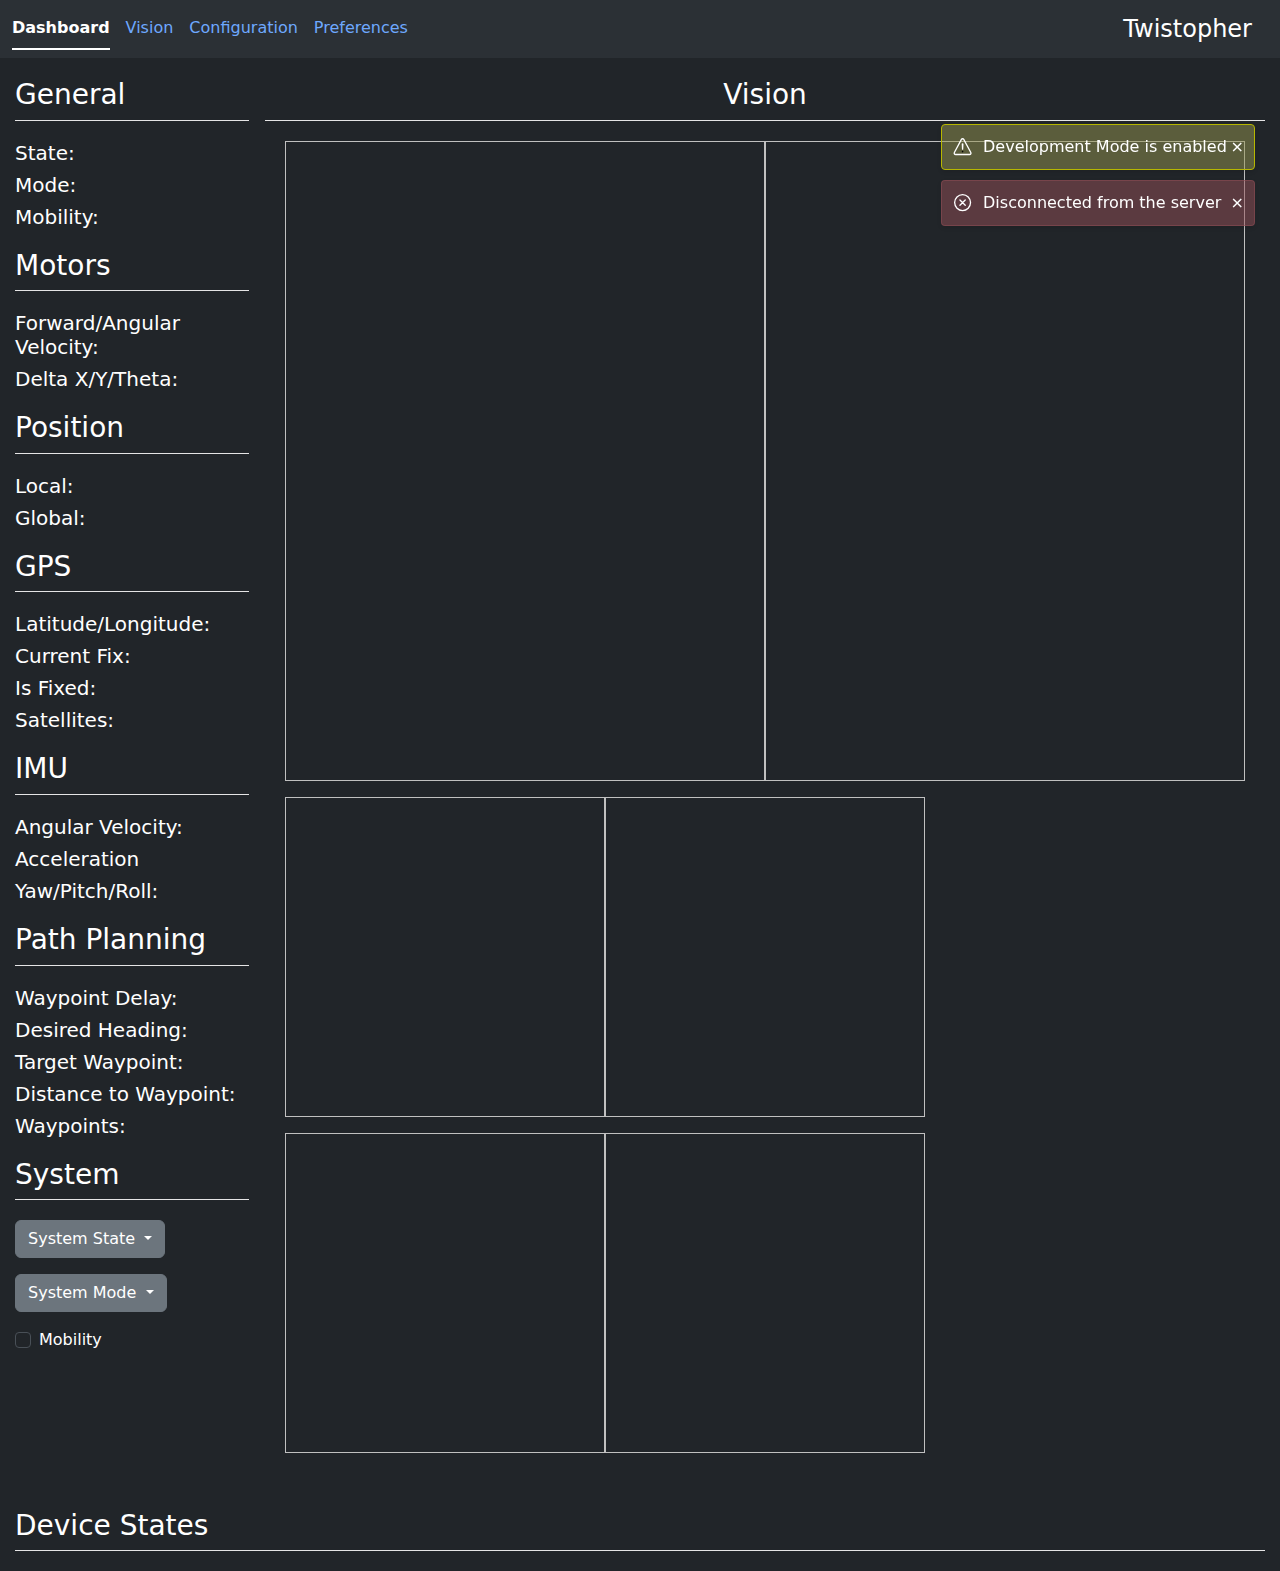
==== commit be8bb5cd: "updated all node names in disp.py" ====
--- a/index.html
+++ b/index.html
@@ -44,7 +44,7 @@
         
         </ul>
         <a class="navbar-brand test">
-            <h4>Danger Zone</h4>
+            <h4>Twistopher</h4>
         </a>
     </div>
 </nav>
